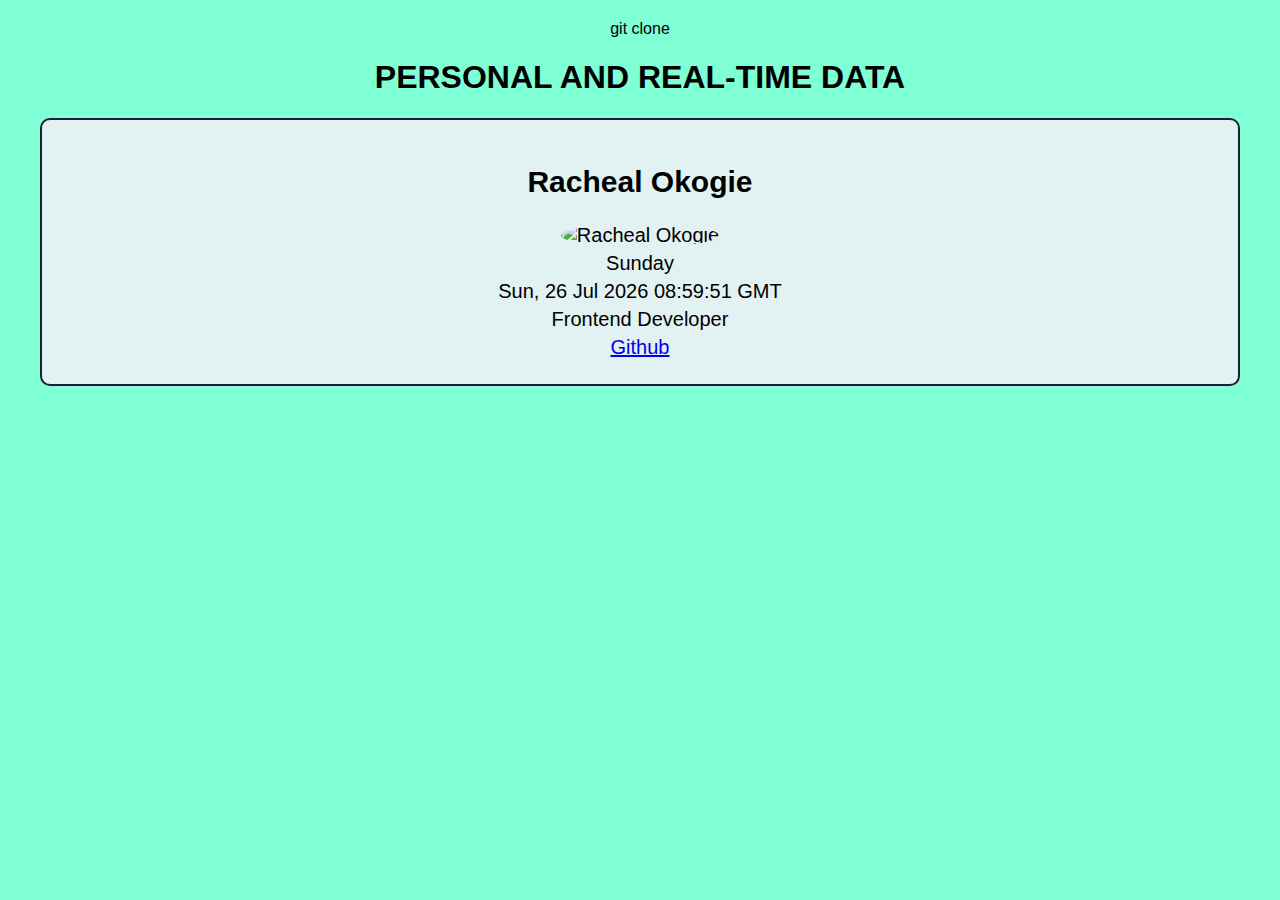
==== index.html @ 6f233322 "Add files via upload" ====
git clone <https://github.com/Heal-art/Heal-art.git>
<!DOCTYPE html>
<html lang="en">
  <head>
    <meta charset="UTF-8" />
    <meta name="viewport" content="width=device-width, initial-scale=1.0" />
    <link rel="stylesheet" href="style.css" />

    <title>HNG Stage One</title>
  </head>
  <body>
    <h1>PERSONAL AND REAL-TIME DATA</h1>
    <div class="data-container">
      <h2 data-testid="slackUserName">Racheal Okogie</h2>
      <img
        src="/img/Racheal.png"
        alt="Racheal Okogie"
        data-testid="slackDisplayImage"
      />
      <p data-testid="currentDayOfTheWeek">Day of the Week</p>
      <p data-testid="currentUTCTime">Time</p>
      <p data-testid="myTrack">Frontend Developer</p>
      <p>
        <a href="https://github.com/Heal-art/Heal-art" data-testid="githubURL"
          >Github</a
        >
      </p>
    </div>
    <script src="script.js"></script>
  </body>
</html>
---- style.css ----
body {
  font-family: Arial, Helvetica, sans-serif;
  background-color: aquamarine;
  text-align: center;
  margin: 20px;
}
p {
  margin: 5px;
}
img {
  border-radius: 50%;
}
.data-container {
  font-size: 20px;
  background-color: rgb(226, 241, 241);
  border: 2px solid rgb(29, 29, 54);
  border-radius: 10px;
  padding: 20px;
  margin: 20px;
}
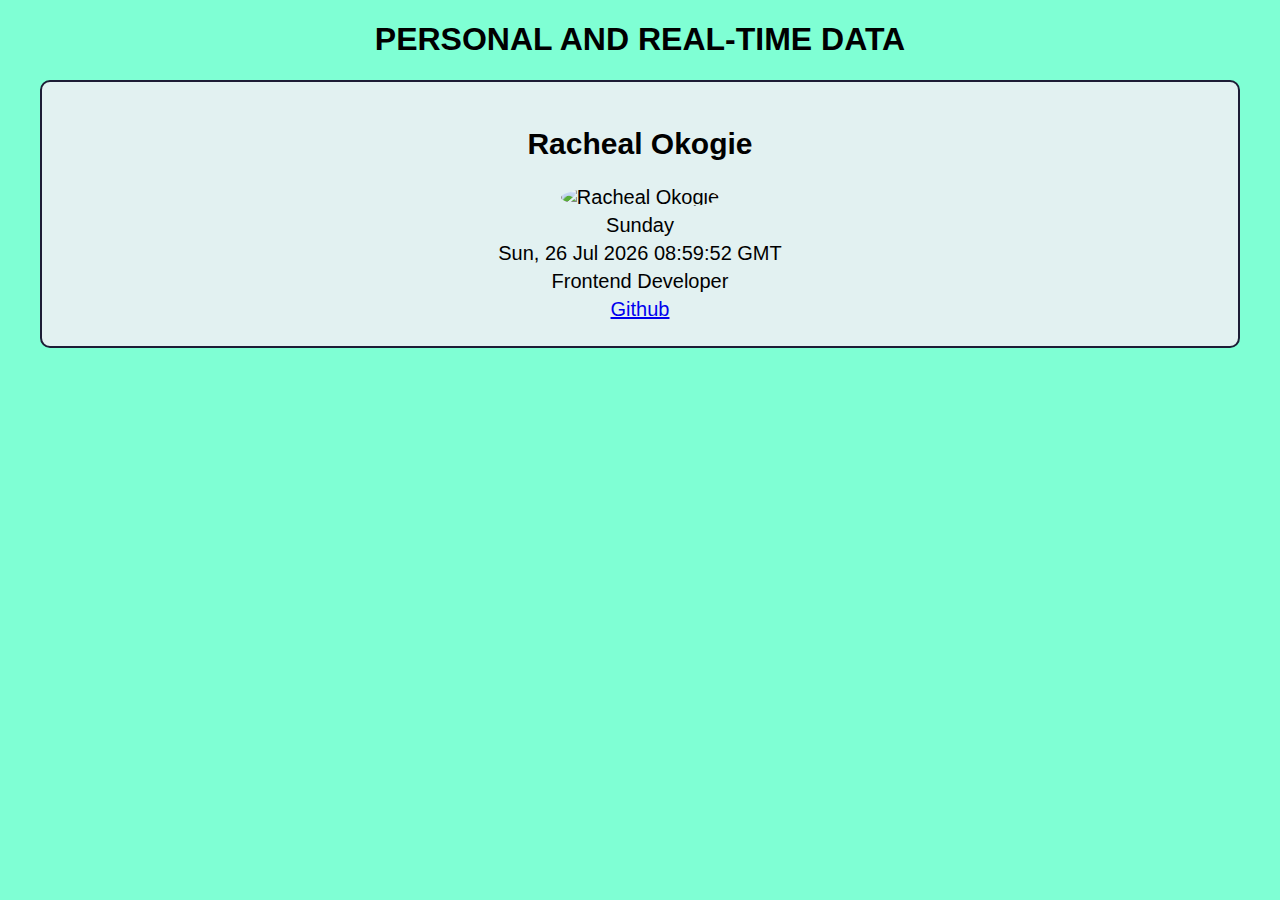
==== commit db47d7e7: "index.html" ====
--- a/index.html
+++ b/index.html
@@ -1,4 +1,3 @@
-git clone <https://github.com/Heal-art/Heal-art.git>
 <!DOCTYPE html>
 <html lang="en">
   <head>
@@ -13,7 +12,7 @@
     <div class="data-container">
       <h2 data-testid="slackUserName">Racheal Okogie</h2>
       <img
-        src="/img/Racheal.png"
+        src="./Racheal.png"
         alt="Racheal Okogie"
         data-testid="slackDisplayImage"
       />
@@ -22,8 +21,7 @@
       <p data-testid="myTrack">Frontend Developer</p>
       <p>
         <a href="https://github.com/Heal-art/Heal-art" data-testid="githubURL"
-          >Github</a
-        >
+          >Github</a>
       </p>
     </div>
     <script src="script.js"></script>
